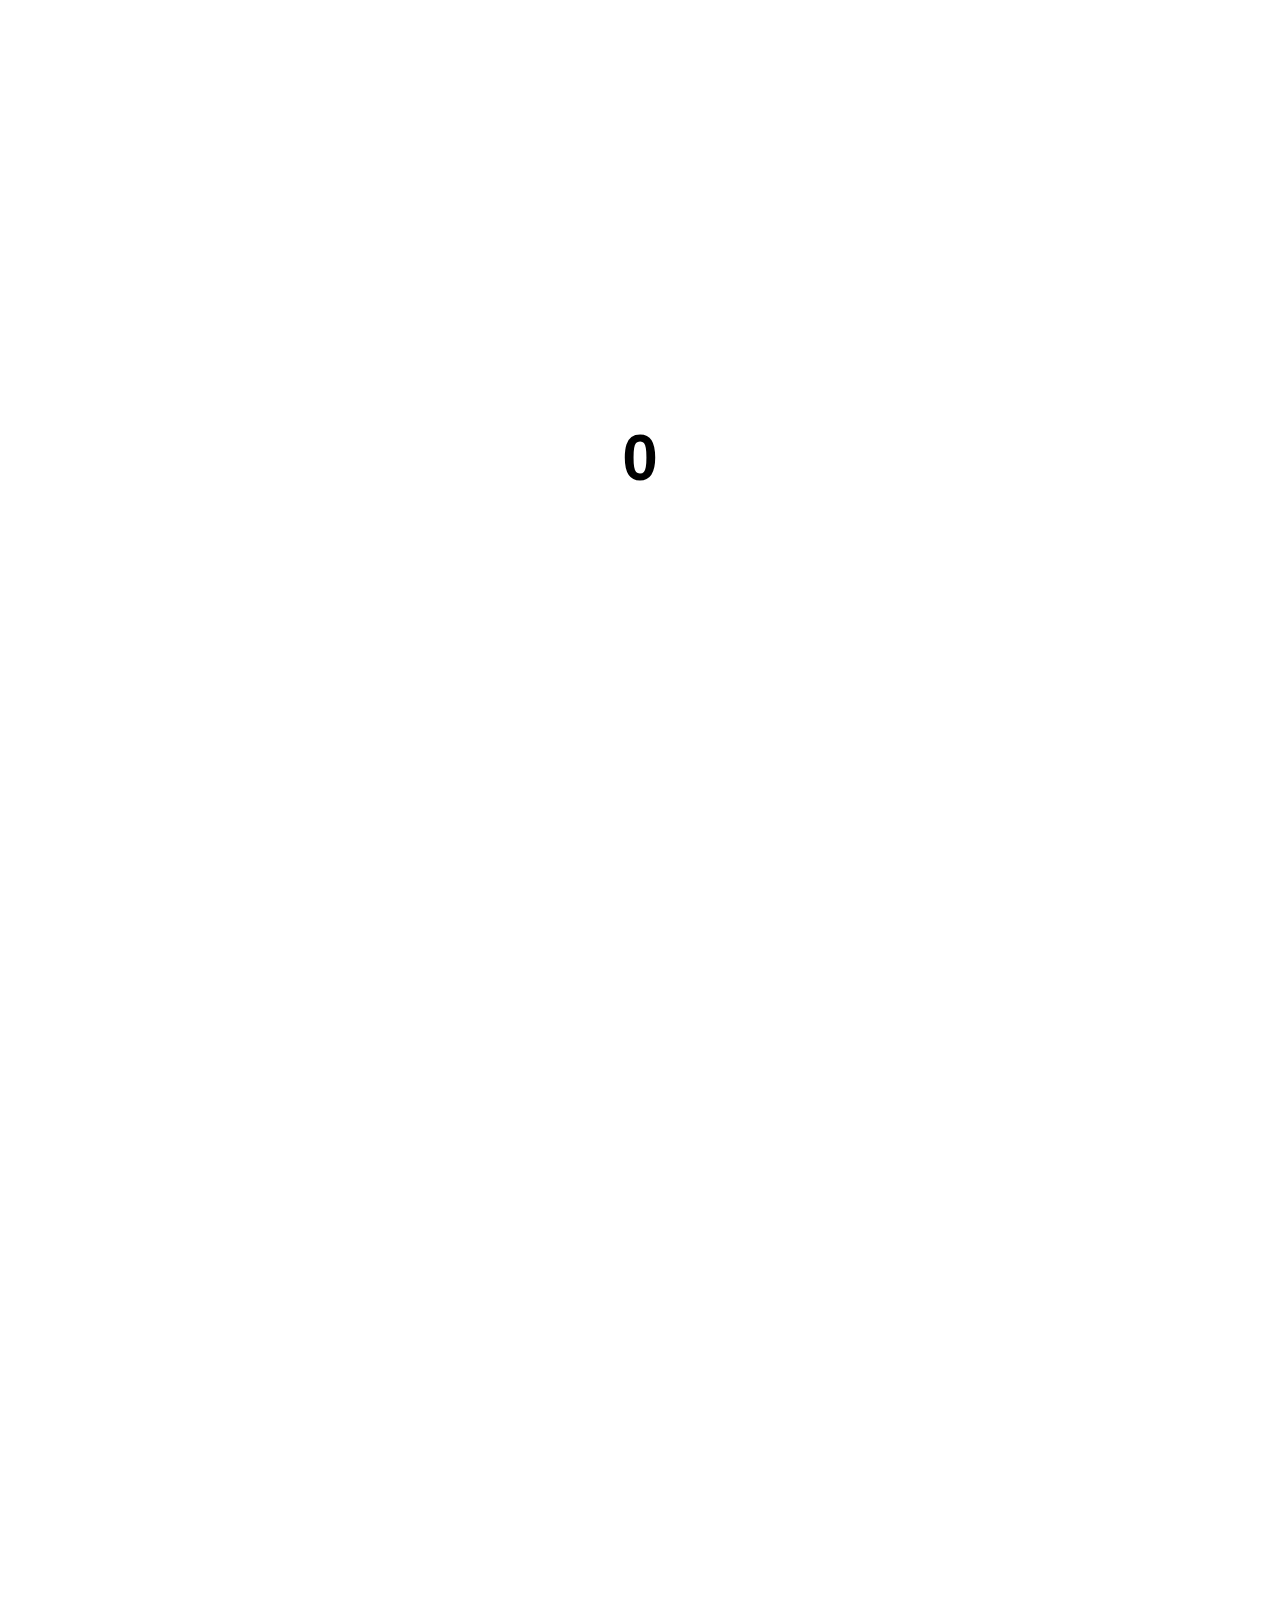
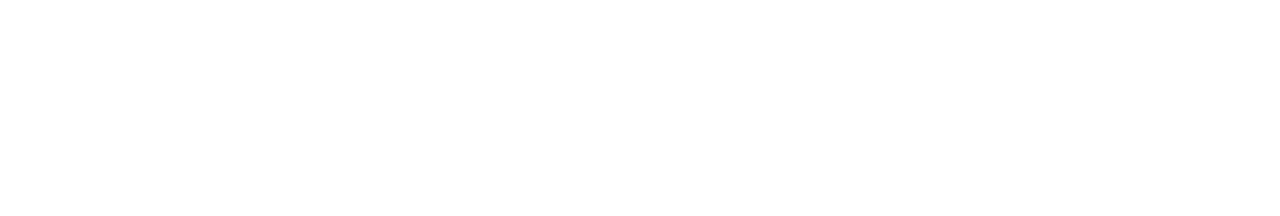
==== countingEffect/index.html @ 63b806e1 "add scroll couting effect" ====
<!DOCTYPE html>
<html lang="en">
<head>
  <meta charset="UTF-8">
  <meta name="viewport" content="width=device-width, initial-scale=1.0">
  <title>Scroll Counting Effect</title>
  <link rel="stylesheet" href="style.css">
</head>
<body>

  <div class="counter-section" id="counter-section">
    <div class="counter" id="counter">0</div>
  </div>

  <script src="main.js"></script>

</body>
</html>
---- countingEffect/style.css ----
body {
    font-family: Arial, sans-serif;
    height: 200vh; /* To enable scrolling */
  }
  .counter-section {
    height: 100vh;
    display: flex;
    justify-content: center;
    align-items: center;
  }
  .counter {
    font-size: 4rem;
    font-weight: bold;
  }
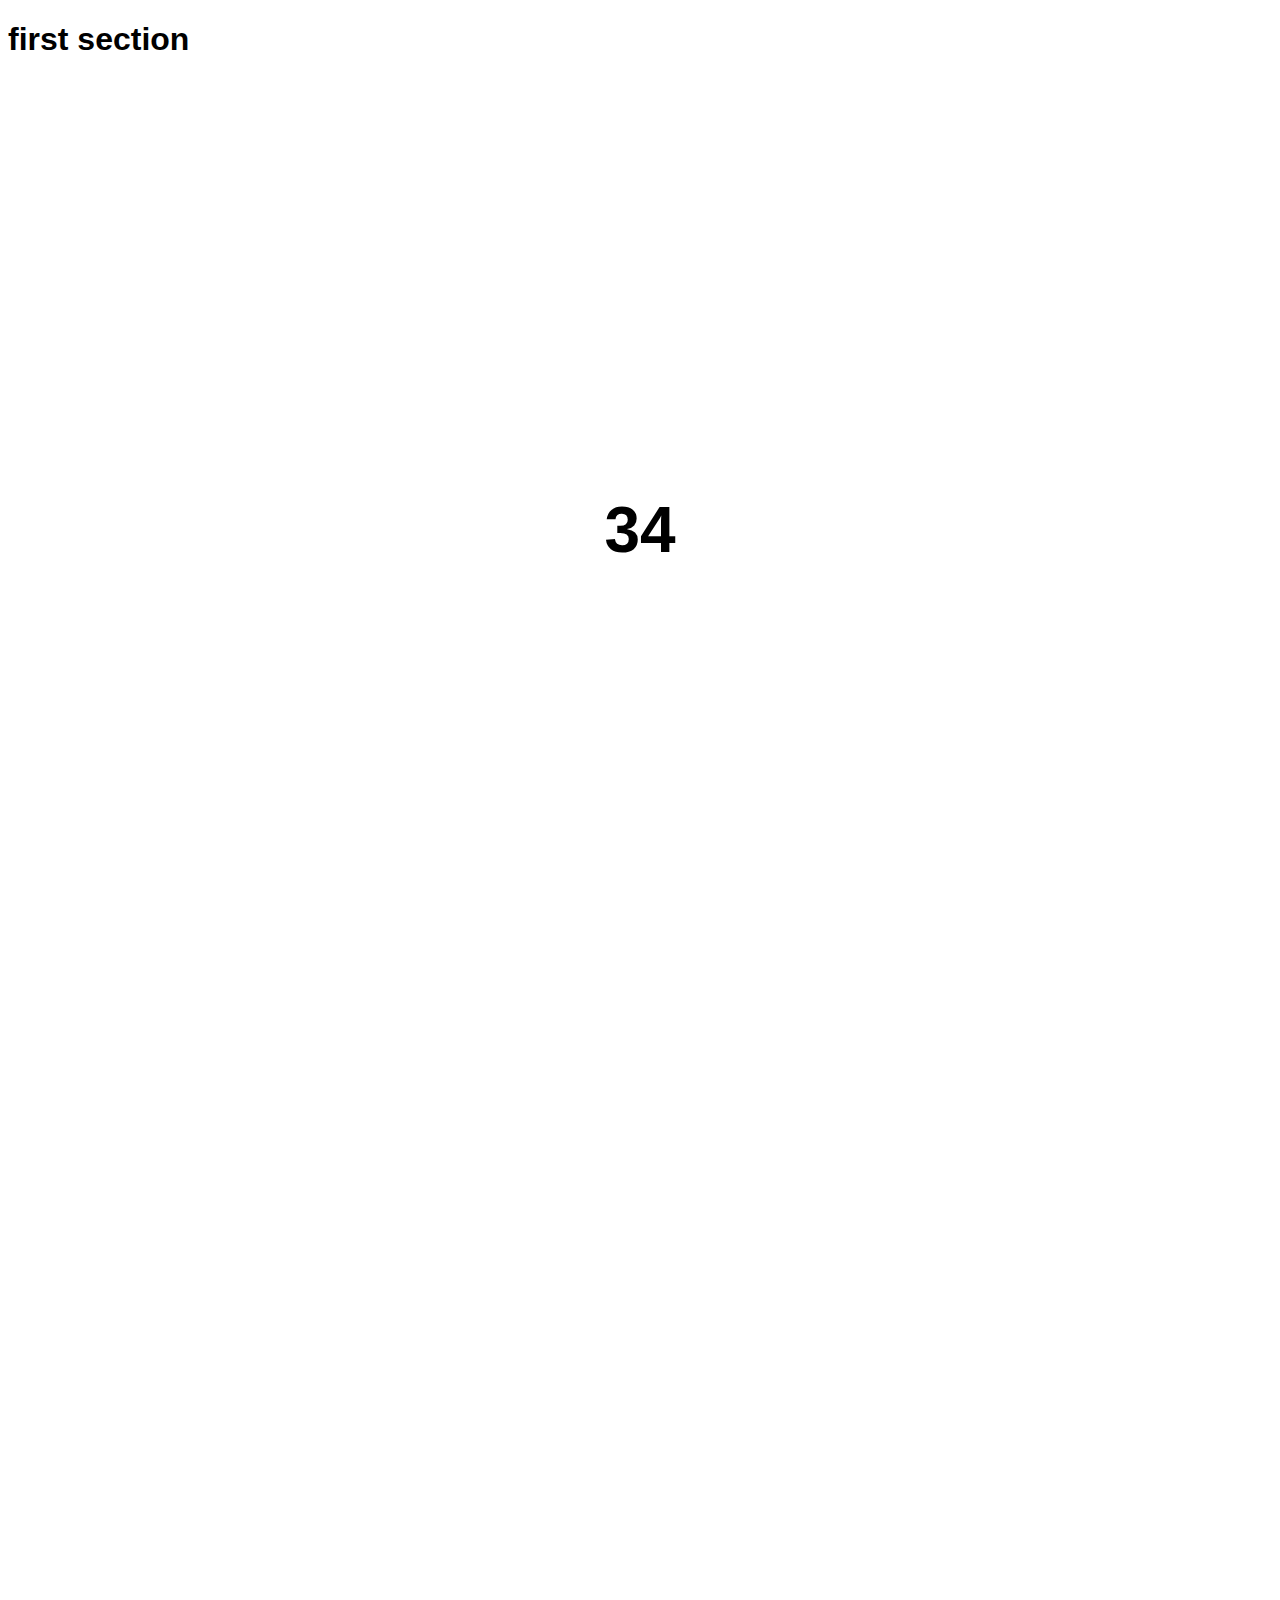
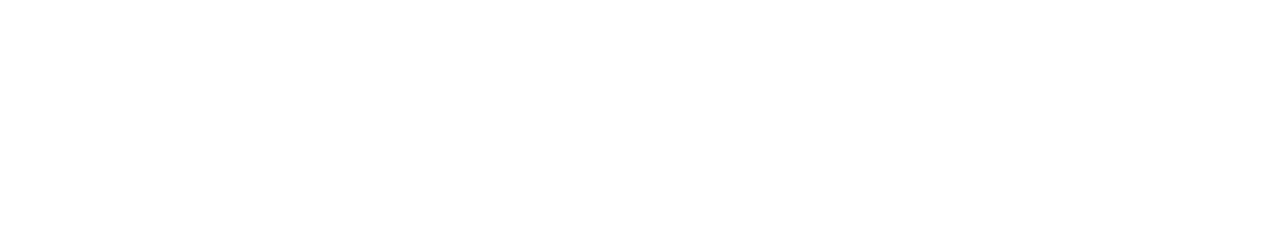
==== commit 9fb83156: "add top section" ====
--- a/countingEffect/index.html
+++ b/countingEffect/index.html
@@ -7,7 +7,9 @@
   <link rel="stylesheet" href="style.css">
 </head>
 <body>
-
+    <div class="first">
+        <h1>first section</h1>
+    </div>
   <div class="counter-section" id="counter-section">
     <div class="counter" id="counter">0</div>
   </div>
